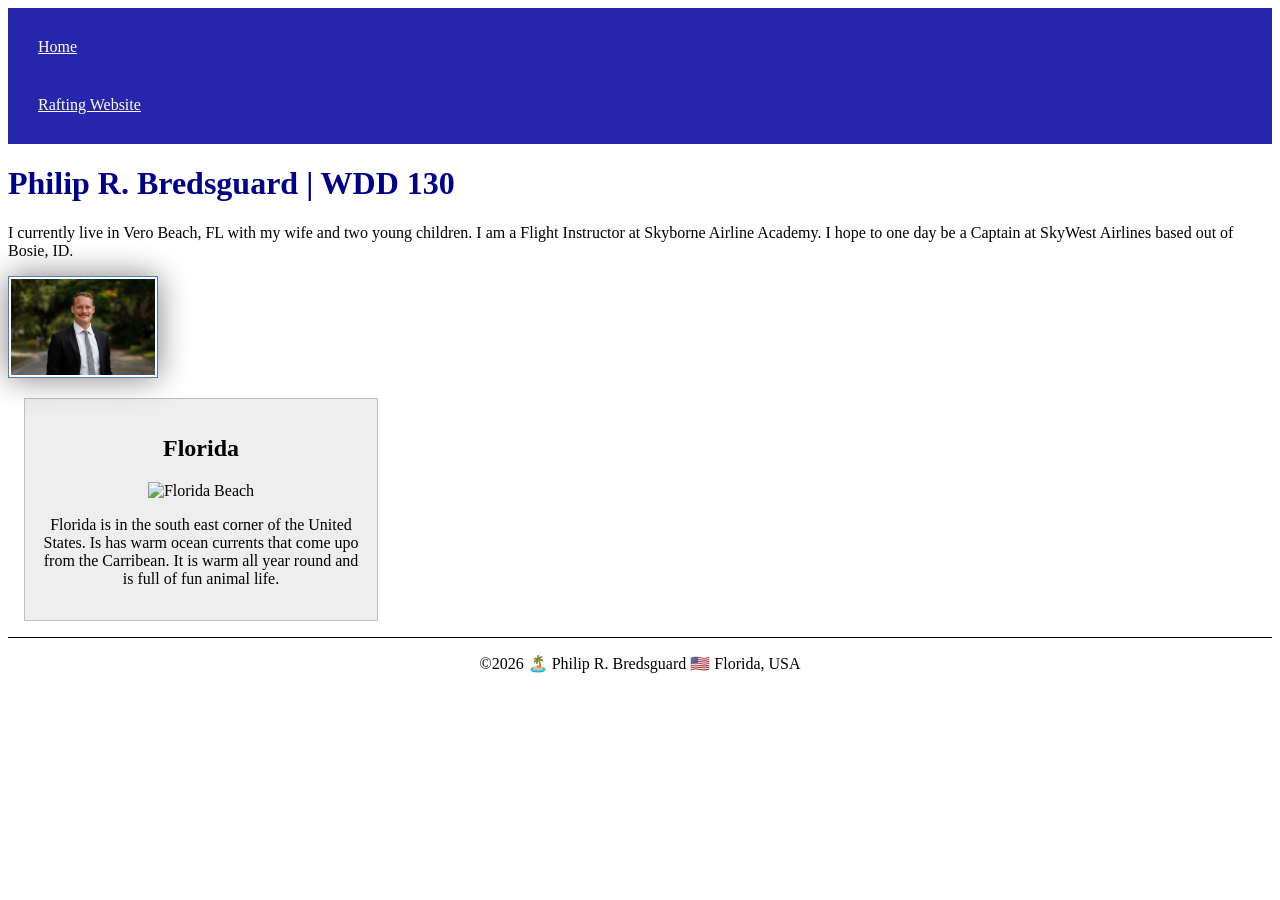
==== index.html @ 89321fa0 "1-14 1:41" ====
<!DOCTYPE html>
<html lang="en-US">

<head>
    <meta charset="UTF-8">
    <meta name="viewport" content="width=device-width, initial-scale=1.0">
    <title>Philip R. Bredsguard | WDD 130</title>
    <meta name="description" content="Philip Bredsguard's course hompage for WDD 130 at BYU-Idaho">
    <meta name="author" content="Philip Bredsguard">
    <link rel="stylesheet" href="styles/styles.css">
</head>

<body>
    <header>
        <nav>
            <a href="#">Home</a>
            <a href="wwr/">Rafting Website</a>
        </nav>
    </header>
    <main>
        <h1>Philip R. Bredsguard | WDD 130</h1>
        <p>I currently live in Vero Beach, FL with my wife and two young children. I am a Flight
            Instructor at Skyborne Airline Academy. I hope to one day be a Captain at SkyWest
            Airlines based out of Bosie, ID.</p>
        <img src="images/profile.jpg" alt="Phlip R. Bredsguard" width="200">
    </main>
    <aside>
        <h2>Florida</h2>
        <img src="images/florida.jpg" alt="Florida Beach">
        <p>Florida is in the south east corner of the United States. Is has warm ocean currents that
            come upo from the Carribean. It is warm all year round and is full of fun animal life.
        </p>
    </aside>
    <footer>
        <p>©2026 🏝️ Philip R. Bredsguard 🇺🇸 Florida, USA</p>
    </footer>
</body>

</html>
---- styles/styles.css ----
nav {
    background-color: rgb(38, 38, 173);
    padding: 10px;
}

nav a {
    color: white;
    display: block;
    padding: 20px;
}

h1 {
    color: darkblue;
}

main img {
    width: 9rem;
    height: auto;
    border: 1px solid steelblue;
    padding: 2px;
    box-shadow: 0 0 30px grey;
}

p {
    padding: 0;
}

aside {
    width: 20em;
    margin: 1em;
    border: 1px solid rgba(0, 0, 0, 0.2);
    padding: 1em;
    background-color: #eee;
    color: black;
    text-align: center;
}

aside img {
    width: 200px;
    height: auto;
}

footer {
    margin-top: 1em;
    border-top: 1px solid black;
    text-align: center;
}
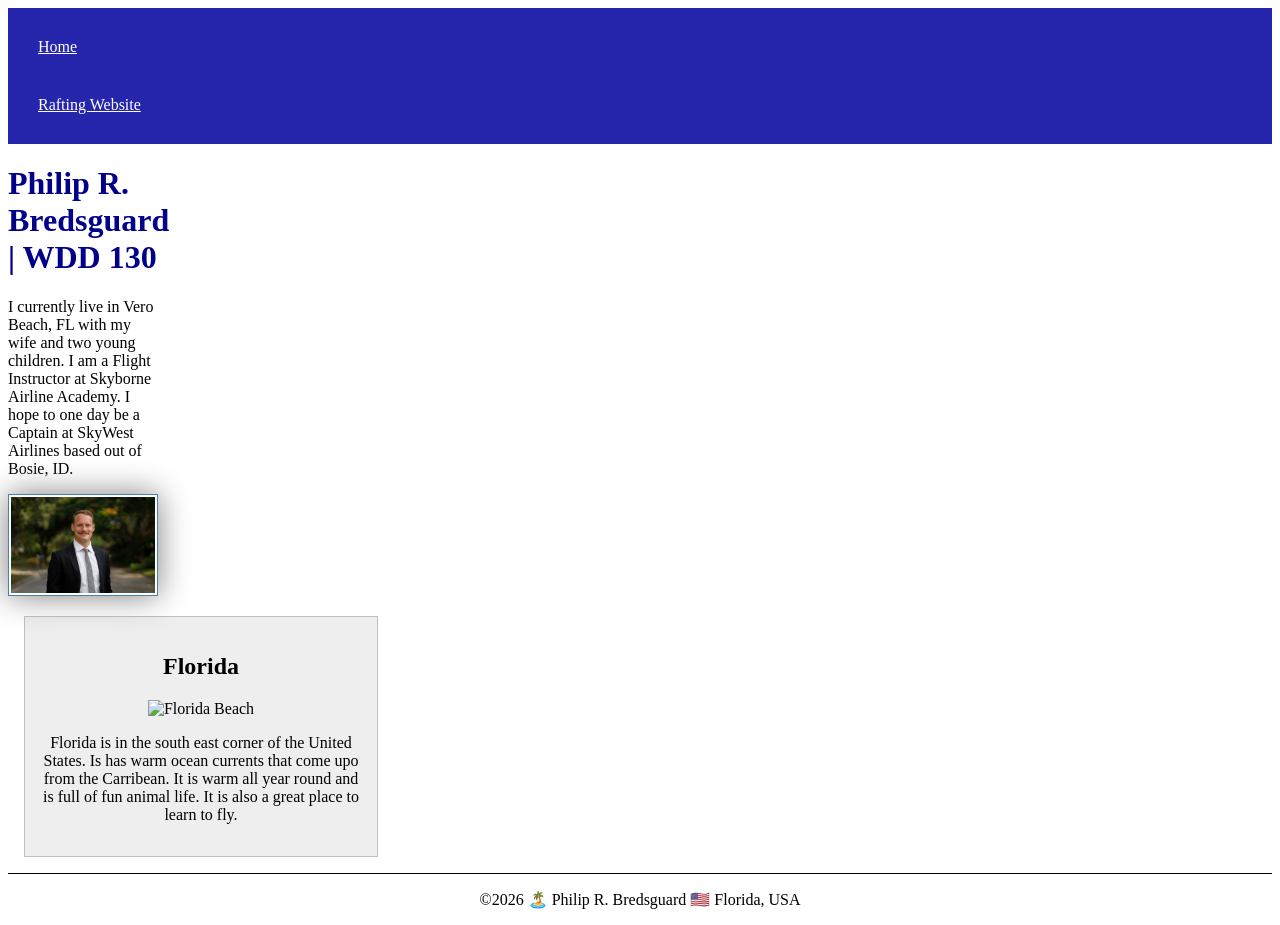
==== commit 3c37ff30: "week 2 complete" ====
--- a/index.html
+++ b/index.html
@@ -29,6 +29,7 @@
         <img src="images/florida.jpg" alt="Florida Beach">
         <p>Florida is in the south east corner of the United States. Is has warm ocean currents that
             come upo from the Carribean. It is warm all year round and is full of fun animal life.
+            It is also a great place to learn to fly.
         </p>
     </aside>
     <footer>
--- a/styles/styles.css
+++ b/styles/styles.css
@@ -11,6 +11,10 @@
 
 h1 {
     color: darkblue;
+}
+
+main {
+    max-width: 150px;
 }
 
 main img {
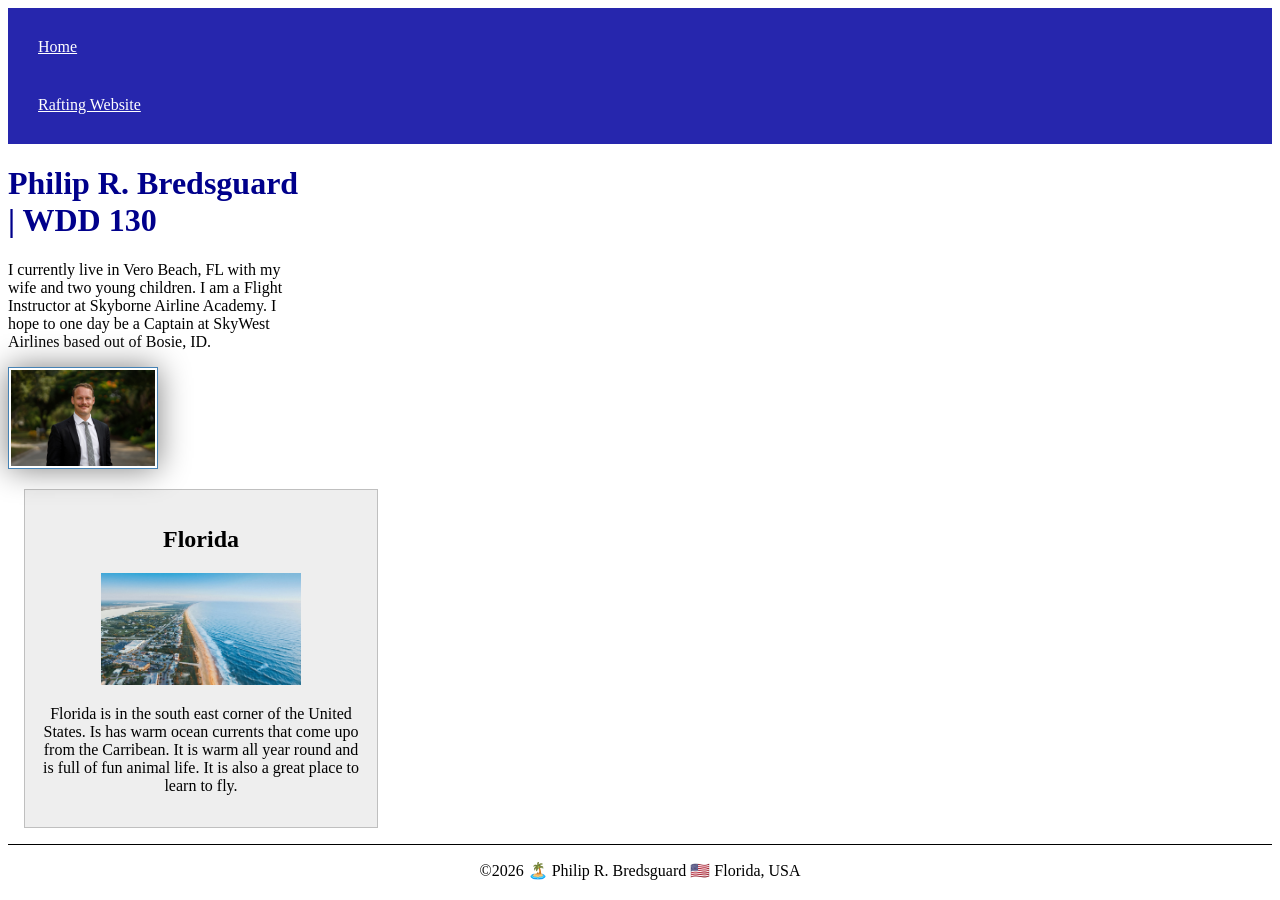
==== commit df3caec7: "1-14 4:00" ====
--- a/index.html
+++ b/index.html
@@ -26,7 +26,7 @@
     </main>
     <aside>
         <h2>Florida</h2>
-        <img src="images/florida.jpg" alt="Florida Beach">
+        <img src="images/florida-beach.jpg" alt="Florida Beach">
         <p>Florida is in the south east corner of the United States. Is has warm ocean currents that
             come upo from the Carribean. It is warm all year round and is full of fun animal life.
             It is also a great place to learn to fly.
--- a/styles/styles.css
+++ b/styles/styles.css
@@ -1,3 +1,5 @@
+:root {}
+
 nav {
     background-color: rgb(38, 38, 173);
     padding: 10px;
@@ -14,7 +16,7 @@
 }
 
 main {
-    max-width: 150px;
+    max-width: 300px;
 }
 
 main img {
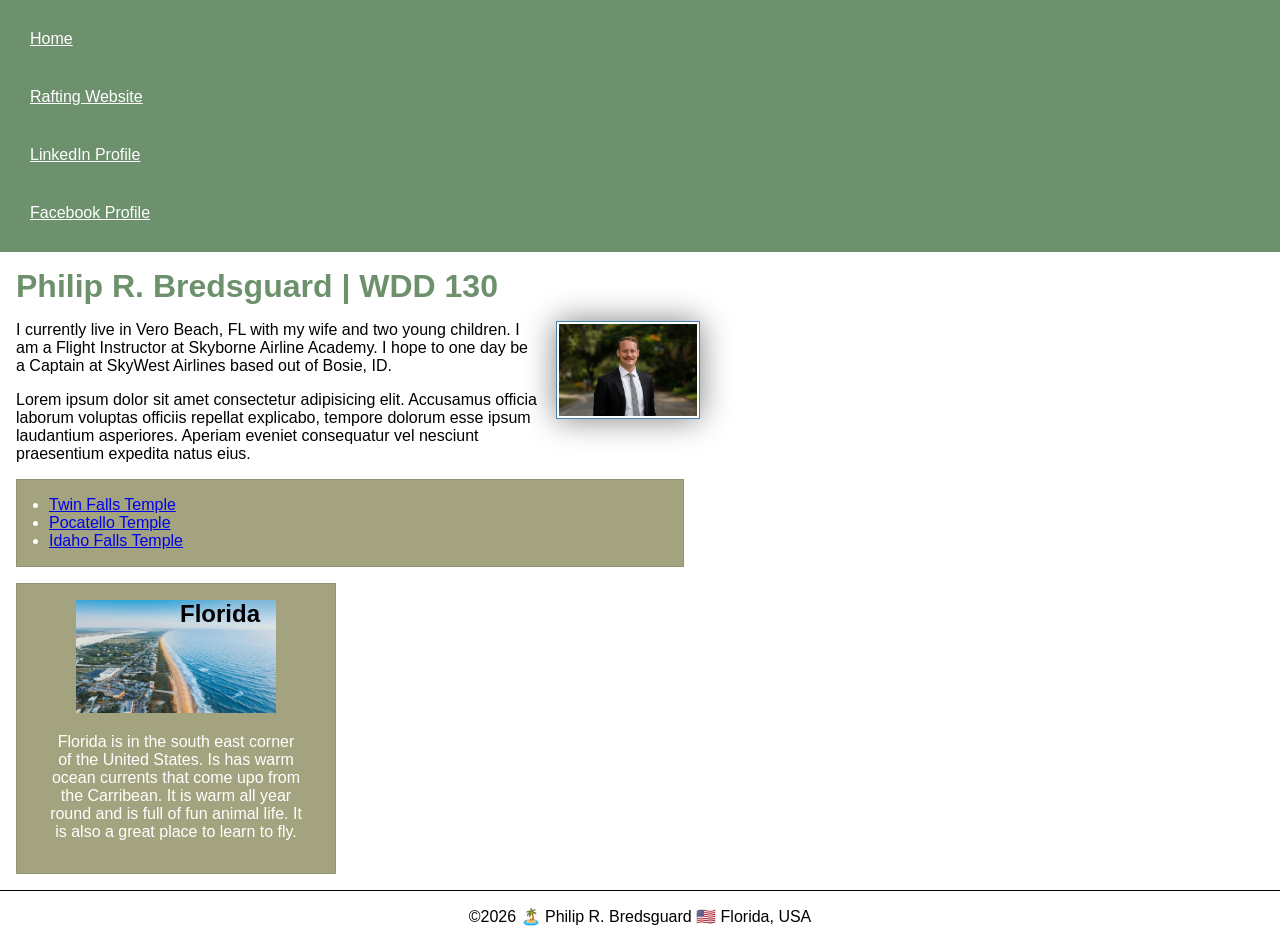
==== commit bd5109e4: "1-15 10:56" ====
--- a/index.html
+++ b/index.html
@@ -1,3 +1,4 @@
+<!-- 15 January 2025 -->
 <!DOCTYPE html>
 <html lang="en-US">
 
@@ -15,18 +16,32 @@
         <nav>
             <a href="#">Home</a>
             <a href="wwr/">Rafting Website</a>
+            <a href="https://www.linkedin.com/in/philiprbredsguard/">LinkedIn Profile</a>
+            <a href="https://www.facebook.com/philip.bredsguard/">Facebook Profile</a>
         </nav>
     </header>
     <main>
         <h1>Philip R. Bredsguard | WDD 130</h1>
+        <img src="images/profile.jpg" alt="Phlip R. Bredsguard" width="200">
         <p>I currently live in Vero Beach, FL with my wife and two young children. I am a Flight
             Instructor at Skyborne Airline Academy. I hope to one day be a Captain at SkyWest
-            Airlines based out of Bosie, ID.</p>
-        <img src="images/profile.jpg" alt="Phlip R. Bredsguard" width="200">
+            Airlines based out of Bosie, ID. </p>
+        <p>Lorem ipsum dolor sit amet consectetur adipisicing
+            elit. Accusamus officia laborum voluptas officiis repellat explicabo, tempore dolorum
+            esse ipsum laudantium asperiores. Aperiam eveniet consequatur vel nesciunt praesentium
+            expedita natus eius.</p>
+        <ul class="box indent">
+            <li><a href="https://www.churchofjesuschrist.org/temples/details/twin-falls-idaho-temple?lang=eng"
+                  target="_blank">Twin Falls Temple</a></li>
+            <li><a href="https://www.churchofjesuschrist.org/temples/details/pocatello-idaho-temple?lang=eng"
+                  target="_blank">Pocatello Temple</a></li>
+            <li><a href="https://www.churchofjesuschrist.org/temples/details/idaho-falls-idaho-temple?lang=eng"
+                  target="_blank">Idaho Falls Temple</a></li>
+        </ul>
     </main>
-    <aside>
+    <aside class="box">
         <h2>Florida</h2>
-        <img src="images/florida-beach.jpg" alt="Florida Beach">
+        <img src="images/florida-beach.jpg" alt="Vero Beach, Florida">
         <p>Florida is in the south east corner of the United States. Is has warm ocean currents that
             come upo from the Carribean. It is warm all year round and is full of fun animal life.
             It is also a great place to learn to fly.
--- a/styles/styles.css
+++ b/styles/styles.css
@@ -1,22 +1,41 @@
-:root {}
+:root {
+    --primary-color: rgb(109, 144, 109);
+    --secondary-color: rgb(163, 163, 127);
+    --heading-font: ;
+    --text-color-1: white;
+    --text-color-2: black;
+}
+
+* {
+    margin: 0;
+    padding: 0;
+    box-sizing: border-box;
+}
+
+body {
+    font-size: 16px;
+    font-family: Arial, Helvetica, sans-serif;
+}
 
 nav {
-    background-color: rgb(38, 38, 173);
+    background-color: var(--primary-color);
     padding: 10px;
 }
 
 nav a {
-    color: white;
+    color: var(--text-color-1);
     display: block;
     padding: 20px;
+    font: var(--heading-font);
 }
 
 h1 {
-    color: darkblue;
+    color: var(--primary-color);
+    margin: 1rem;
 }
 
 main {
-    max-width: 300px;
+    max-width: 700px;
 }
 
 main img {
@@ -25,29 +44,49 @@
     border: 1px solid steelblue;
     padding: 2px;
     box-shadow: 0 0 30px grey;
+    float: right;
+    margin: 0 0 1rem 1rem;
 }
 
 p {
     padding: 0;
+    margin: 1rem;
 }
 
 aside {
     width: 20em;
-    margin: 1em;
-    border: 1px solid rgba(0, 0, 0, 0.2);
-    padding: 1em;
-    background-color: #eee;
-    color: black;
     text-align: center;
 }
 
 aside img {
     width: 200px;
     height: auto;
+    position: relative;
+    z-index: 1;
+}
+
+aside h2 {
+    color: black;
+    position: absolute;
+    z-index: 2;
+    left: 180px;
 }
 
 footer {
     margin-top: 1em;
     border-top: 1px solid black;
     text-align: center;
+}
+
+/* Class Selectors */
+.box {
+    margin: 1rem;
+    border: 1px solid rgba(0, 0, 0, 0.1);
+    padding: 1rem;
+    background-color: var(--secondary-color);
+    color: var(--text-color-1);
+}
+
+.indent {
+    padding-left: 2rem;
 }
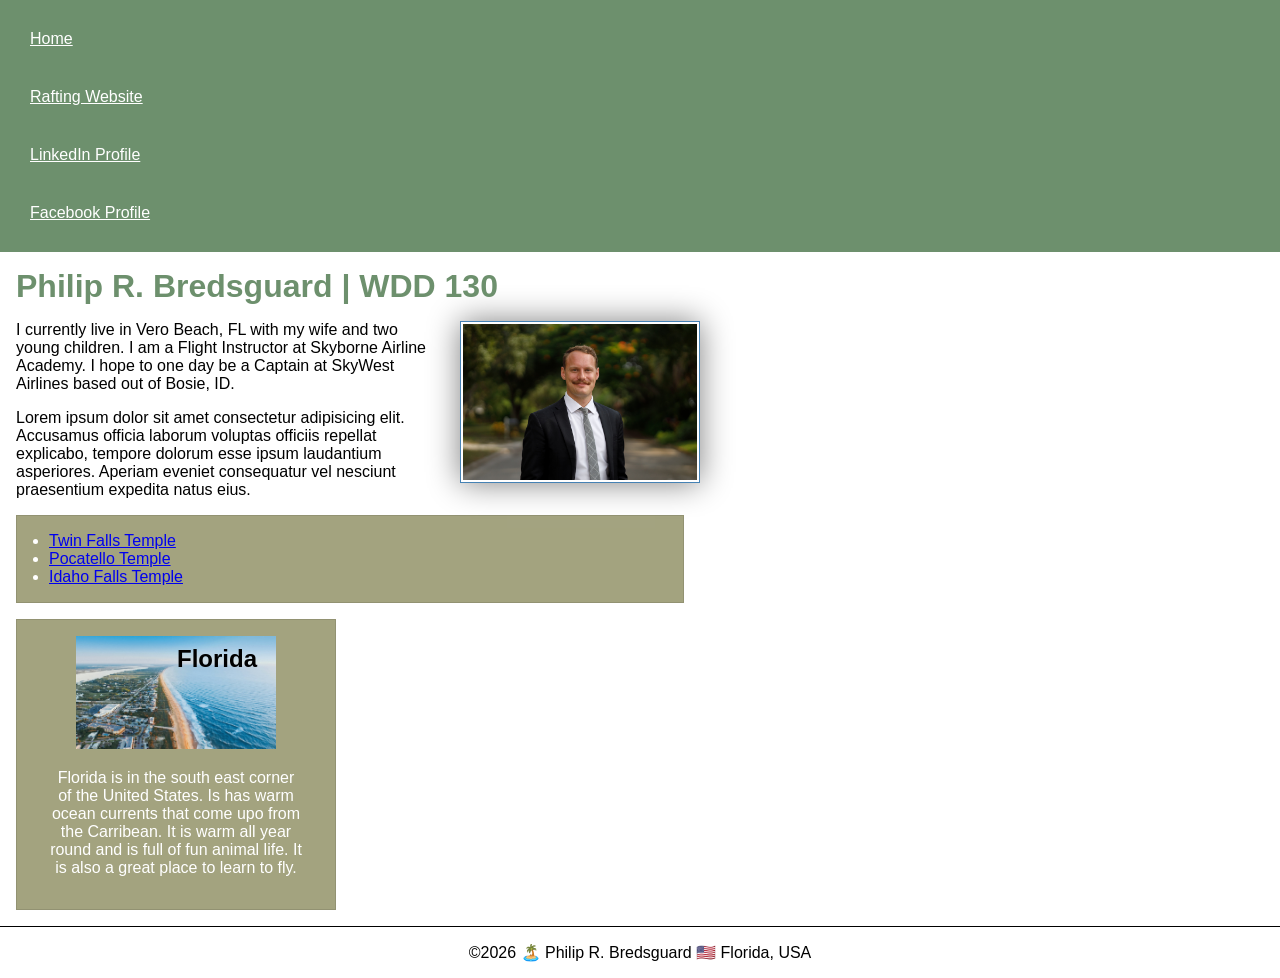
==== commit f8523d9c: "1-15 5:44" ====
--- a/index.html
+++ b/index.html
@@ -6,7 +6,7 @@
     <meta charset="UTF-8">
     <meta name="viewport" content="width=device-width, initial-scale=1.0">
     <title>Philip R. Bredsguard | WDD 130</title>
-    <meta name="description" content="Philip Bredsguard's course hompage for WDD 130 at BYU-Idaho">
+    <meta name="description" content="Philip Bredsguard's course homepage for WDD 130 at BYU-Idaho">
     <meta name="author" content="Philip Bredsguard">
     <link rel="stylesheet" href="styles/styles.css">
 </head>
--- a/styles/styles.css
+++ b/styles/styles.css
@@ -39,7 +39,7 @@
 }
 
 main img {
-    width: 9rem;
+    width: 15rem;
     height: auto;
     border: 1px solid steelblue;
     padding: 2px;
@@ -56,20 +56,20 @@
 aside {
     width: 20em;
     text-align: center;
+    position: relative;
 }
 
 aside img {
     width: 200px;
     height: auto;
-    position: relative;
-    z-index: 1;
 }
 
 aside h2 {
     color: black;
     position: absolute;
     z-index: 2;
-    left: 180px;
+    left: 160px;
+    top: 25px;
 }
 
 footer {
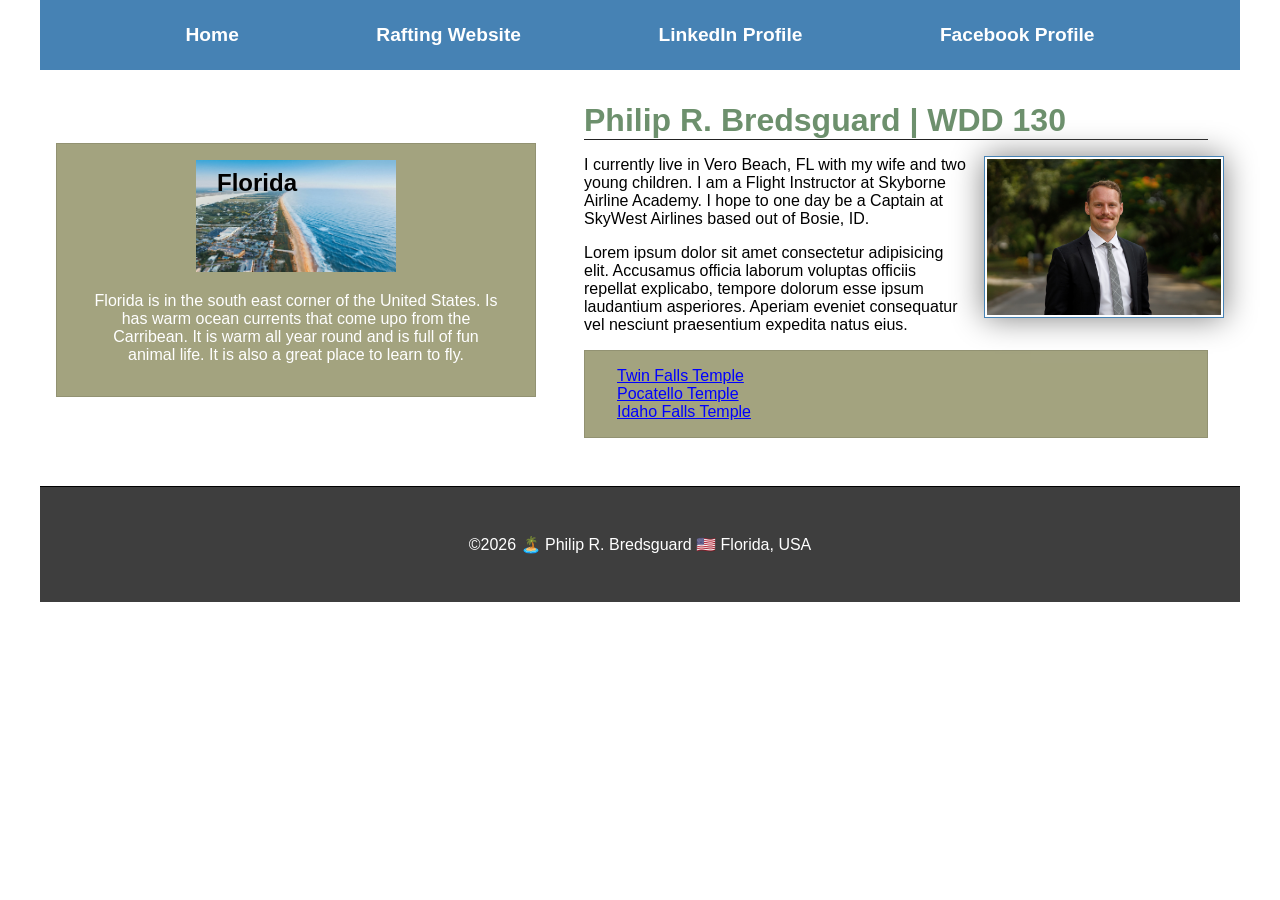
==== commit e1e03dd5: "done" ====
--- a/index.html
+++ b/index.html
@@ -20,33 +20,39 @@
             <a href="https://www.facebook.com/philip.bredsguard/">Facebook Profile</a>
         </nav>
     </header>
-    <main>
-        <h1>Philip R. Bredsguard | WDD 130</h1>
-        <img src="images/profile.jpg" alt="Phlip R. Bredsguard" width="200">
-        <p>I currently live in Vero Beach, FL with my wife and two young children. I am a Flight
-            Instructor at Skyborne Airline Academy. I hope to one day be a Captain at SkyWest
-            Airlines based out of Bosie, ID. </p>
-        <p>Lorem ipsum dolor sit amet consectetur adipisicing
-            elit. Accusamus officia laborum voluptas officiis repellat explicabo, tempore dolorum
-            esse ipsum laudantium asperiores. Aperiam eveniet consequatur vel nesciunt praesentium
-            expedita natus eius.</p>
-        <ul class="box indent">
-            <li><a href="https://www.churchofjesuschrist.org/temples/details/twin-falls-idaho-temple?lang=eng"
-                  target="_blank">Twin Falls Temple</a></li>
-            <li><a href="https://www.churchofjesuschrist.org/temples/details/pocatello-idaho-temple?lang=eng"
-                  target="_blank">Pocatello Temple</a></li>
-            <li><a href="https://www.churchofjesuschrist.org/temples/details/idaho-falls-idaho-temple?lang=eng"
-                  target="_blank">Idaho Falls Temple</a></li>
-        </ul>
-    </main>
-    <aside class="box">
-        <h2>Florida</h2>
-        <img src="images/florida-beach.jpg" alt="Vero Beach, Florida">
-        <p>Florida is in the south east corner of the United States. Is has warm ocean currents that
-            come upo from the Carribean. It is warm all year round and is full of fun animal life.
-            It is also a great place to learn to fly.
-        </p>
-    </aside>
+    <div class="grid">
+        <main>
+            <h1>Philip R. Bredsguard | WDD 130</h1>
+            <img src="images/profile.jpg" alt="Phlip R. Bredsguard" width="200">
+            <p>I currently live in Vero Beach, FL with my wife and two young children. I am a Flight
+                Instructor at Skyborne Airline Academy. I hope to one day be a Captain at SkyWest
+                Airlines based out of Bosie, ID. </p>
+            <p>Lorem ipsum dolor sit amet consectetur adipisicing
+                elit. Accusamus officia laborum voluptas officiis repellat explicabo, tempore
+                dolorum
+                esse ipsum laudantium asperiores. Aperiam eveniet consequatur vel nesciunt
+                praesentium
+                expedita natus eius.</p>
+            <ul class="box indent">
+                <li><a href="https://www.churchofjesuschrist.org/temples/details/twin-falls-idaho-temple?lang=eng"
+                      target="_blank">Twin Falls Temple</a></li>
+                <li><a href="https://www.churchofjesuschrist.org/temples/details/pocatello-idaho-temple?lang=eng"
+                      target="_blank">Pocatello Temple</a></li>
+                <li><a href="https://www.churchofjesuschrist.org/temples/details/idaho-falls-idaho-temple?lang=eng"
+                      target="_blank">Idaho Falls Temple</a></li>
+            </ul>
+        </main>
+        <aside class="box">
+            <h2>Florida</h2>
+            <img src="images/florida-beach.jpg" alt="Vero Beach, Florida">
+            <p>Florida is in the south east corner of the United States. Is has warm ocean currents
+                that
+                come upo from the Carribean. It is warm all year round and is full of fun animal
+                life.
+                It is also a great place to learn to fly.
+            </p>
+        </aside>
+    </div>
     <footer>
         <p>©2026 🏝️ Philip R. Bredsguard 🇺🇸 Florida, USA</p>
     </footer>
--- a/styles/styles.css
+++ b/styles/styles.css
@@ -34,8 +34,42 @@
     margin: 1rem;
 }
 
+a {
+    color: #00f;
+}
+
+header,
+.grid,
+footer {
+    max-width: 1200px;
+    margin: 0 auto;
+}
+
+nav {
+    background-color: steelblue;
+    padding: 1rem;
+    display: flex;
+    justify-content: space-evenly;
+    align-items: center;
+}
+
+nav a {
+    display: block;
+    padding: 0.5rem;
+    text-decoration: none;
+    font-size: 1.2rem;
+    font-weight: 700;
+    color: #fff;
+}
+
 main {
     max-width: 700px;
+    grid-column: 2/3;
+    margin: 1rem;
+}
+
+h1 {
+    border-bottom: 1px solid #222;
 }
 
 main img {
@@ -54,9 +88,12 @@
 }
 
 aside {
-    width: 20em;
+    max-width: 30rem;
+    position: relative;
+    grid-column: 1/2;
+    grid-row: 1/2;
     text-align: center;
-    position: relative;
+    margin: 10px 0;
 }
 
 aside img {
@@ -78,6 +115,17 @@
     text-align: center;
 }
 
+footer {
+    background-color: #3e3e3e;
+    color: #fff;
+    padding: 2rem 1rem;
+}
+
+ul {
+    list-style: none;
+    padding: 1rem;
+}
+
 /* Class Selectors */
 .box {
     margin: 1rem;
@@ -87,6 +135,11 @@
     color: var(--text-color-1);
 }
 
+.grid {
+    display: grid;
+    align-items: center;
+}
+
 .indent {
     padding-left: 2rem;
 }
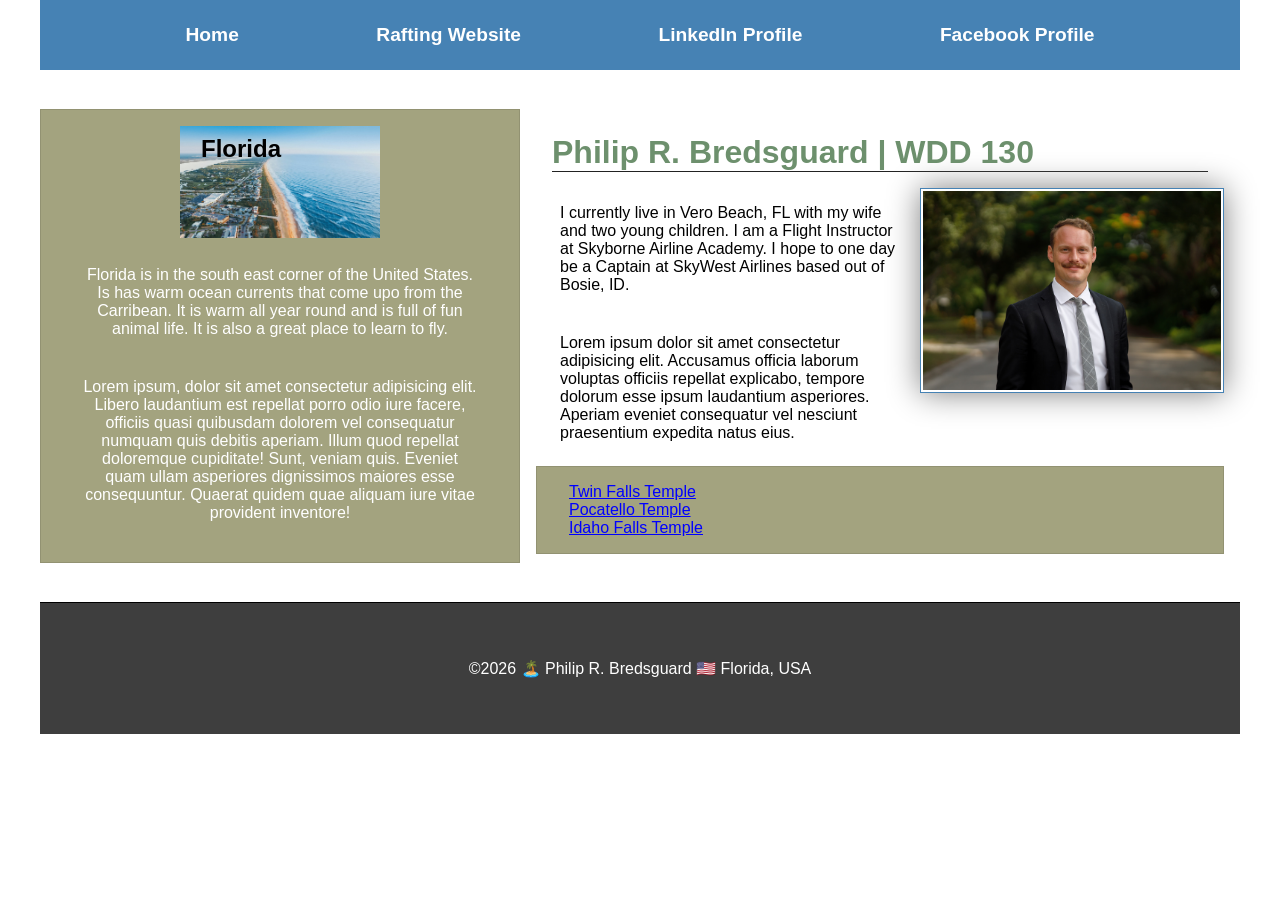
==== commit 05e20356: "done" ====
--- a/index.html
+++ b/index.html
@@ -51,6 +51,11 @@
                 life.
                 It is also a great place to learn to fly.
             </p>
+            <p>Lorem ipsum, dolor sit amet consectetur adipisicing elit. Libero laudantium est
+                repellat porro odio iure facere, officiis quasi quibusdam dolorem vel consequatur
+                numquam quis debitis aperiam. Illum quod repellat doloremque cupiditate! Sunt,
+                veniam quis. Eveniet quam ullam asperiores dignissimos maiores esse consequuntur.
+                Quaerat quidem quae aliquam iure vitae provident inventore!</p>
         </aside>
     </div>
     <footer>
--- a/styles/styles.css
+++ b/styles/styles.css
@@ -63,7 +63,7 @@
 }
 
 main {
-    max-width: 700px;
+    max-width: 50rem;
     grid-column: 2/3;
     margin: 1rem;
 }
@@ -73,7 +73,7 @@
 }
 
 main img {
-    width: 15rem;
+    width: 19rem;
     height: auto;
     border: 1px solid steelblue;
     padding: 2px;
@@ -83,8 +83,8 @@
 }
 
 p {
-    padding: 0;
-    margin: 1rem;
+    padding: 1rem;
+    margin: .5rem;
 }
 
 aside {
@@ -93,7 +93,7 @@
     grid-column: 1/2;
     grid-row: 1/2;
     text-align: center;
-    margin: 10px 0;
+    /* margin: 10px 0; */
 }
 
 aside img {
@@ -128,7 +128,7 @@
 
 /* Class Selectors */
 .box {
-    margin: 1rem;
+    /* margin: 1rem; */
     border: 1px solid rgba(0, 0, 0, 0.1);
     padding: 1rem;
     background-color: var(--secondary-color);
@@ -138,6 +138,8 @@
 .grid {
     display: grid;
     align-items: center;
+    margin-top: 2rem;
+    margin-bottom: 2rem;
 }
 
 .indent {
